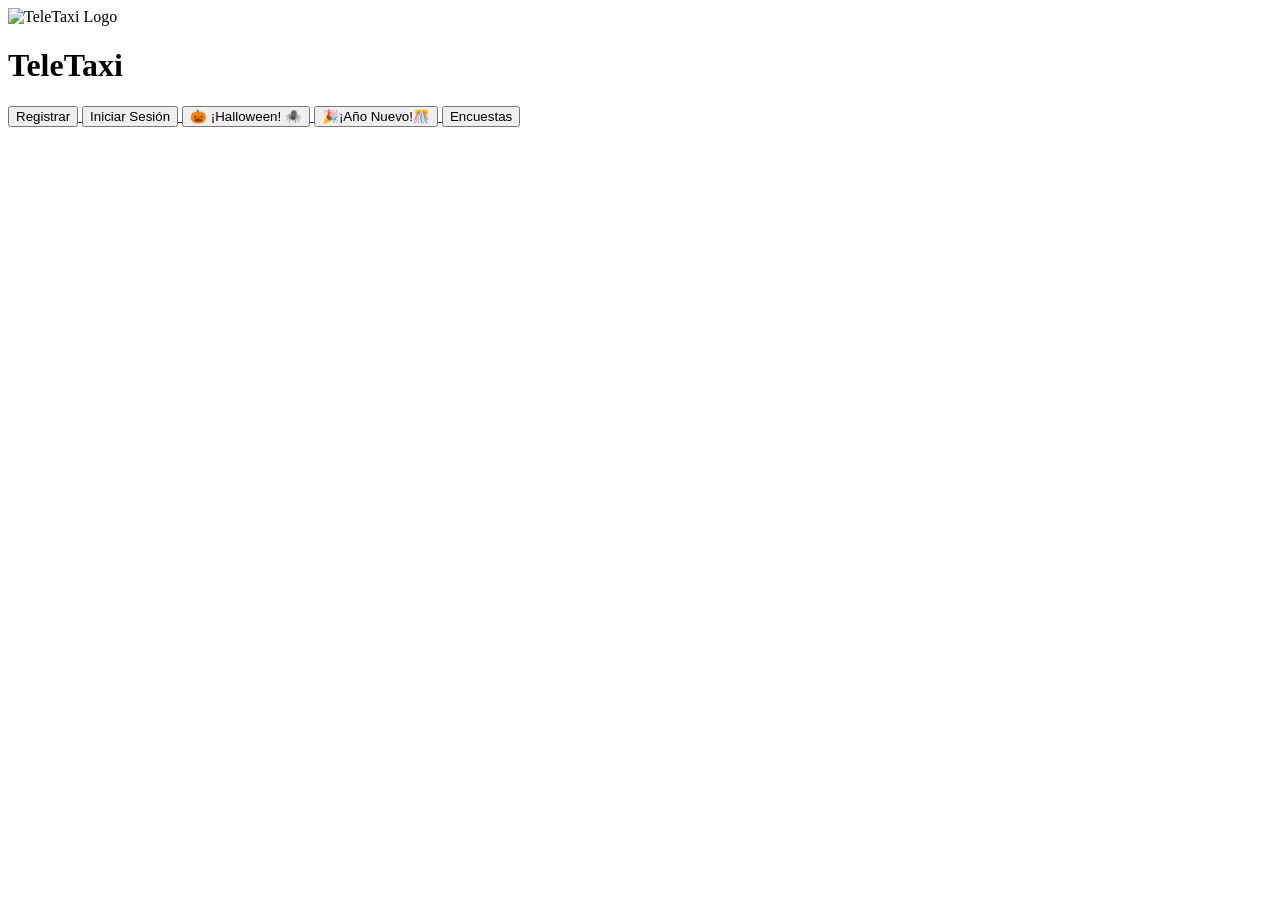
==== index.html @ 68505426 "Update and rename nuevo login (2).html to index.html" ====
<!DOCTYPE html>
<html lang="es">
<head>
  <meta charset="UTF-8">
  <meta name="viewport" content="width=device-width, initial-scale=1.0">
  <title>TeleTaxi</title>
  <link rel="stylesheet" href="styles14.css"> 
</head>
<body>
  <div class="container">
    <img src="https://encrypted-tbn0.gstatic.com/images?q=tbn:ANd9GcS6k3voWpJ2UVTBKFOrziskw0e8U5ZN-FELUA&s" alt="TeleTaxi Logo" />
    <h1 class="title">TeleTaxi</h1>
    <a href="file:///C:/Users/SENA/Downloads/registro.html?nombres=&apellidos=&correo=&telefono=">
      <button class="button">Registrar</button>
    </a>
    <a href="file:///C:/Users/SENA/Downloads/inicio%20sesion.html">
      <button class="button">Iniciar Sesión</button>
    </a>
    <a href="file:///C:/Users/SENA/Downloads/halloweeen2025555555.html">
      <button class="button halloween-btn">🎃 ¡Halloween! 🕷️</button>
    </a>
    <a href="file:///C:/Users/SENA/Downloads/navidad.html">
      <button class="button newyear-btn">🎉¡Año Nuevo!🎊</button>
    </a>
    <a href="file:///C:/Users/SENA/Downloads/formulario.html#">
      <button class="button">Encuestas</button>
    </a>
  </div>
</body>
</html>
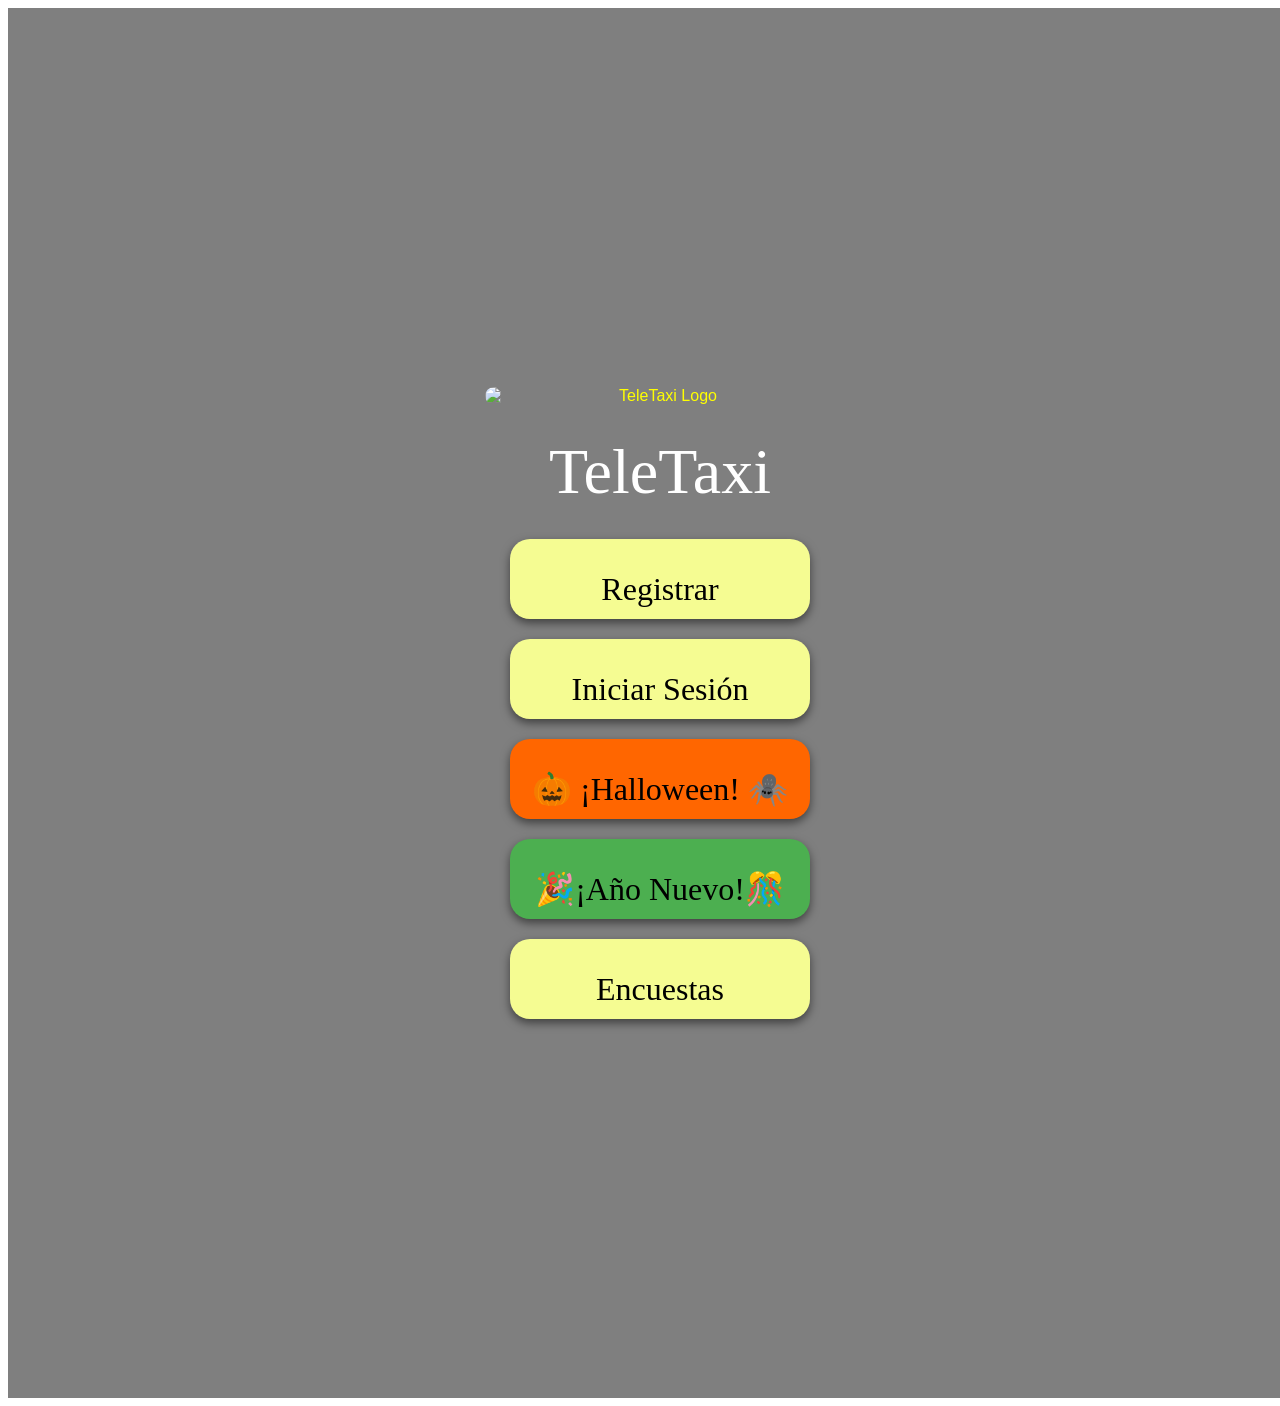
==== commit acc23316: "Update index.html" ====
--- a/index.html
+++ b/index.html
@@ -10,7 +10,7 @@
   <div class="container">
     <img src="https://encrypted-tbn0.gstatic.com/images?q=tbn:ANd9GcS6k3voWpJ2UVTBKFOrziskw0e8U5ZN-FELUA&s" alt="TeleTaxi Logo" />
     <h1 class="title">TeleTaxi</h1>
-    <a href="file:///C:/Users/SENA/Downloads/registro.html?nombres=&apellidos=&correo=&telefono=">
+    <a href="Registrar.html">
       <button class="button">Registrar</button>
     </a>
     <a href="file:///C:/Users/SENA/Downloads/inicio%20sesion.html">
--- a/styles14.css
+++ b/styles14.css
@@ -0,0 +1,79 @@
+body {
+    background-image: url('https://previews.123rf.com/images/keltt/keltt1404/keltt140400043/27597962-tel%C3%B3n-de-fondo-de-color-amarillo-para-los-taxis-de-la-ciudad-fondo-de-transporte-urbano.jpg');
+    background-size: cover;
+    background-position: center;
+    color: yellow;
+    text-align: center;
+    font-family: Arial, sans-serif;
+}
+
+.container {
+    width: 100%;
+    height: 150vh;
+    display: flex;
+    flex-direction: column;
+    justify-content: center;
+    align-items: center;
+    background-color: rgba(0, 0, 0, 0.5);
+    padding: 20px;
+}
+
+img {
+    width: 350px;
+    height: auto;
+    margin: 10px;
+    border-radius: 40px;
+}
+
+.title {
+    font-size: 64px;
+    color: white;
+    font-family: 'Irish Grover', cursive;
+    font-weight: 400;
+    margin: 20px 0;
+}
+
+.button {
+    width: 300px;
+    height: 80px;
+    background: #F5FC92;
+    color: black;
+    font-size: 32px;
+    font-family: 'Irish Grover', cursive;
+    font-weight: 400;
+    padding: 10px;
+    border: none;
+    border-radius: 20px;
+    box-shadow: 0px 4px 10px rgba(0, 0, 0, 0.5);
+    margin: 10px 0;
+    cursor: pointer;
+    text-align: center;
+    line-height: 80px;
+    transition: background 0.3s, transform 0.2s;
+}
+
+.button:hover {
+    background: #FFD700;
+    transform: scale(1.05);
+}
+
+.button:active {
+    background: #FFC107;
+    transform: scale(0.95);
+}
+
+.halloween-btn {
+    background-color: #ff6600;
+}
+
+.halloween-btn:hover {
+    background-color: #cc5200;
+}
+
+.newyear-btn {
+    background-color: #4caf50;
+}
+
+.newyear-btn:hover {
+    background-color: #388e3c;
+}
